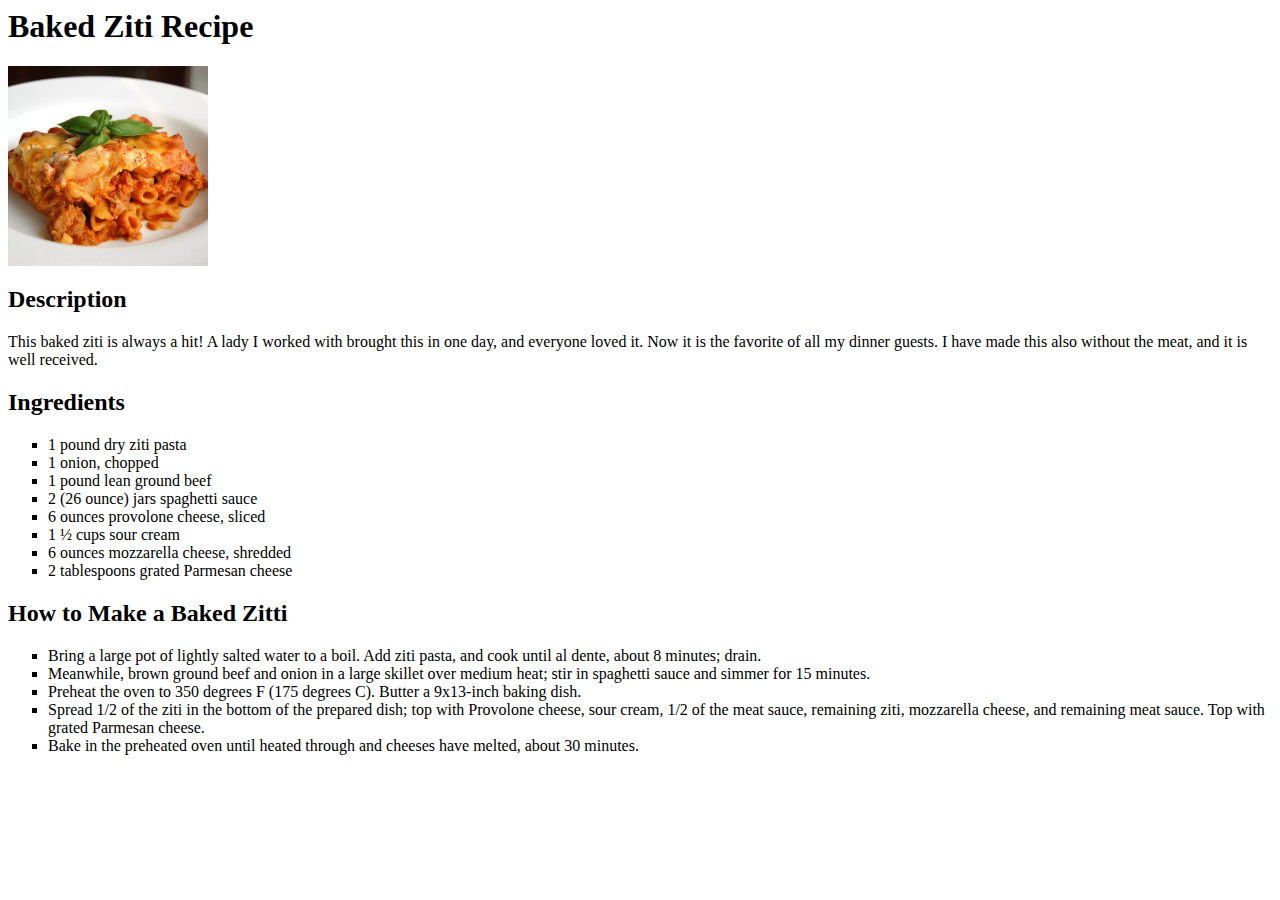
==== recipes/Baked-Zitti.html @ a32cab96 "I create an HTML web site focused on recipes with several links to other webpages" ====
<body>

<h1><html>

<head>
    <title>Baked Zitti</title>

</head>
<body>

<h1>Baked Ziti Recipe</h1>

<img src="../images/4557541-21604073f2774e89b532193821d6cd9c.webp" alt="Image of a Baked Zitti" width="200">

<h2> Description </h2>

<p>This baked ziti is always a hit! A lady I worked with brought this in one day, and everyone loved it. 
    Now it is the favorite of all my dinner guests. 
    I have made this also without the meat, and it is well received.</p> 


<h2>Ingredients</h2>

<ul style="list-style-type:square;">

<li>1 pound dry ziti pasta</li>
<li>1 onion, chopped</li>
<li>1 pound lean ground beef</li>
<li>2 (26 ounce) jars spaghetti sauce</li>
<li>6 ounces provolone cheese, sliced</li>
<li>1 ½ cups sour cream</li>
<li>6 ounces mozzarella cheese, shredded</li>
<li>2 tablespoons grated Parmesan cheese</li>

</ul>

<h2>How to Make a Baked Zitti</h2>

<ol style="list-style-type:square;">

    <li>Bring a large pot of lightly salted water to a boil. Add ziti pasta, and cook until al dente, about 8 minutes; drain.</li>
    <li>Meanwhile, brown ground beef and onion in a large skillet over medium heat; stir in spaghetti sauce and simmer for 15 minutes.  </li>
    <li>Preheat the oven to 350 degrees F (175 degrees C). Butter a 9x13-inch baking dish.  </li>
    <li>Spread 1/2 of the ziti in the bottom of the prepared dish; top with Provolone cheese, sour cream, 1/2 of the meat sauce, remaining ziti, mozzarella cheese, 
        and remaining meat sauce. Top with grated Parmesan cheese.   </li>
    <li>Bake in the preheated oven until heated through and cheeses have melted, about 30 minutes.</li>
       
    
</ol>

</body>

</html>
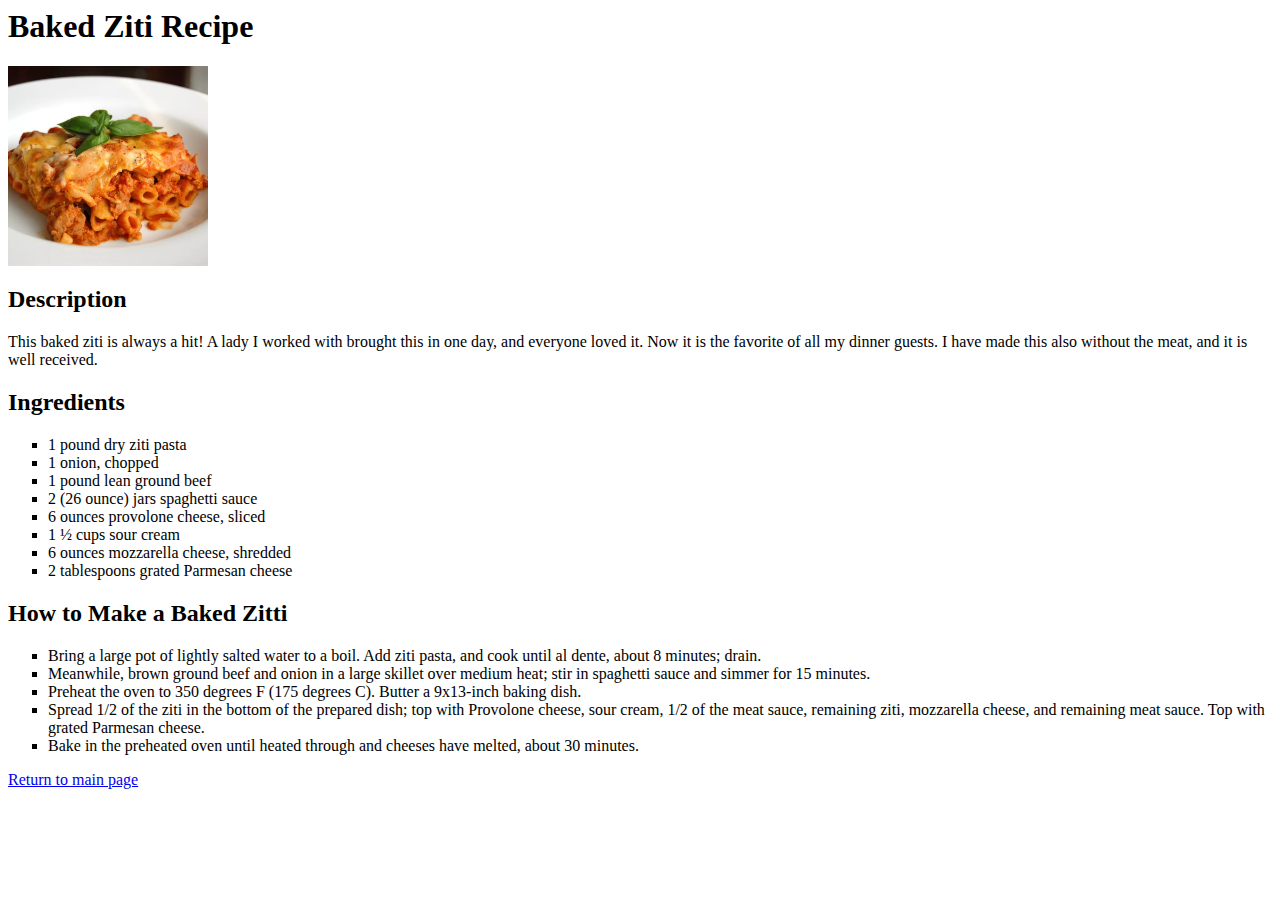
==== commit 362ce020: "Linkto the main page added in each of the webpages" ====
--- a/recipes/Baked-Zitti.html
+++ b/recipes/Baked-Zitti.html
@@ -48,6 +48,8 @@
     
 </ol>
 
+<a href="../index.html">Return to main page</a>
+
 </body>
 
 </html>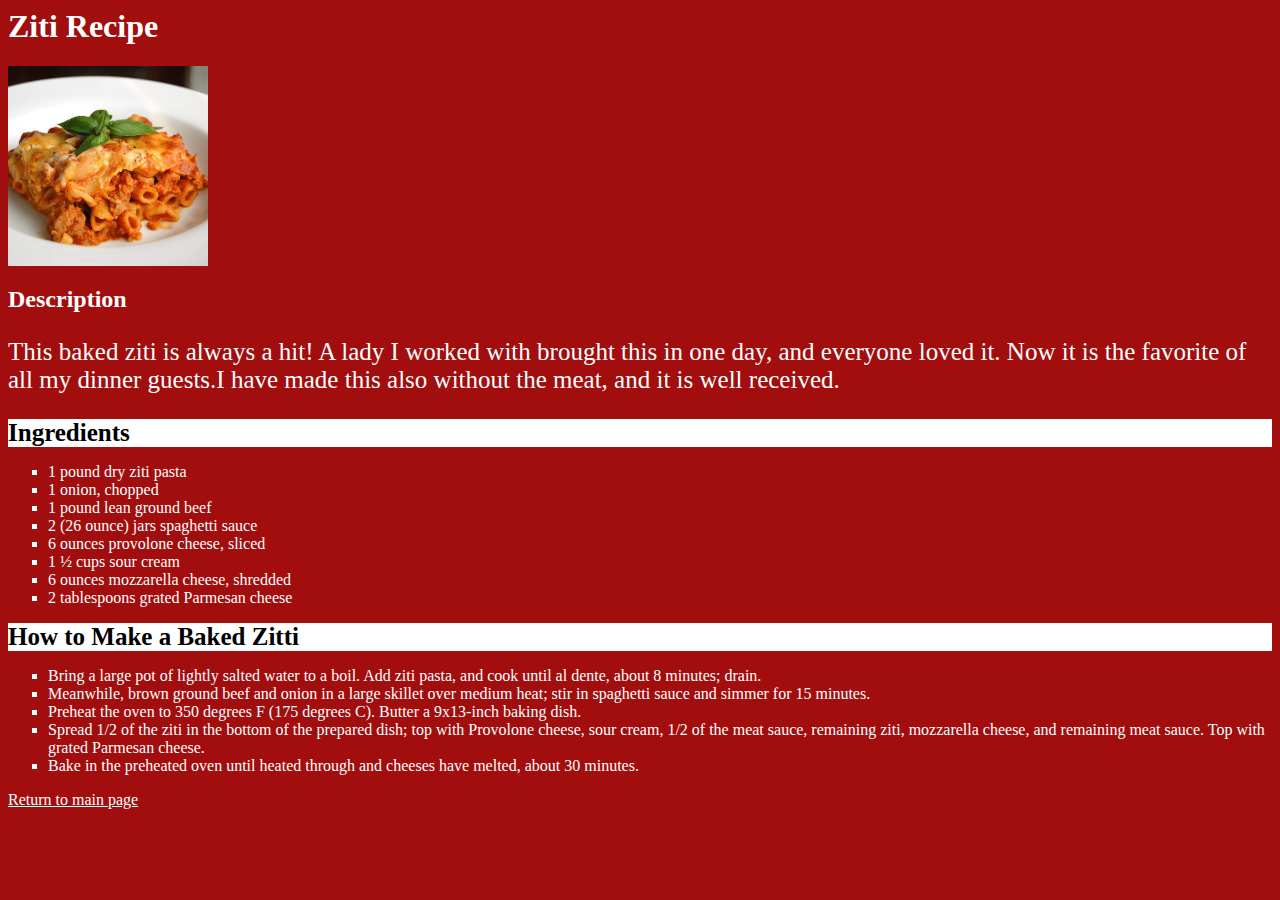
==== commit 3559dfdd: "I added CSS configurations to the webpages" ====
--- a/recipes/Baked-Zitti.html
+++ b/recipes/Baked-Zitti.html
@@ -4,22 +4,22 @@
 
 <head>
     <title>Baked Zitti</title>
-
+    <link rel="stylesheet" href="style1.css" />
 </head>
 <body>
 
-<h1>Baked Ziti Recipe</h1>
+<h1>Ziti Recipe</h1> 
 
 <img src="../images/4557541-21604073f2774e89b532193821d6cd9c.webp" alt="Image of a Baked Zitti" width="200">
 
 <h2> Description </h2>
 
-<p>This baked ziti is always a hit! A lady I worked with brought this in one day, and everyone loved it. 
-    Now it is the favorite of all my dinner guests. 
-    I have made this also without the meat, and it is well received.</p> 
+<div class="Description"><p>
+This baked ziti is always a hit! A lady I worked with brought this in one day, and everyone loved it. 
+Now it is the favorite of all my dinner guests.I have made this also without the meat, and it is well received.</div> 
 
 
-<h2>Ingredients</h2>
+<div class="titles">Ingredients</div> 
 
 <ul style="list-style-type:square;">
 
@@ -34,7 +34,7 @@
 
 </ul>
 
-<h2>How to Make a Baked Zitti</h2>
+<div class="titles">How to Make a Baked Zitti</div> 
 
 <ol style="list-style-type:square;">
 
--- a/recipes/style1.css
+++ b/recipes/style1.css
@@ -0,0 +1,24 @@
+
+
+.description {
+
+background-color: white;
+color: black;
+font-family: 'Times New Roman', Times, serif;
+font-size: 25px;
+    }
+
+    .titles {
+
+        background-color: white;
+        color: black;
+        font-size: 25px;
+        font-weight: bold;
+    }
+
+    * {
+
+        background-color: rgb(162, 13, 13);
+        color: white;
+        
+        }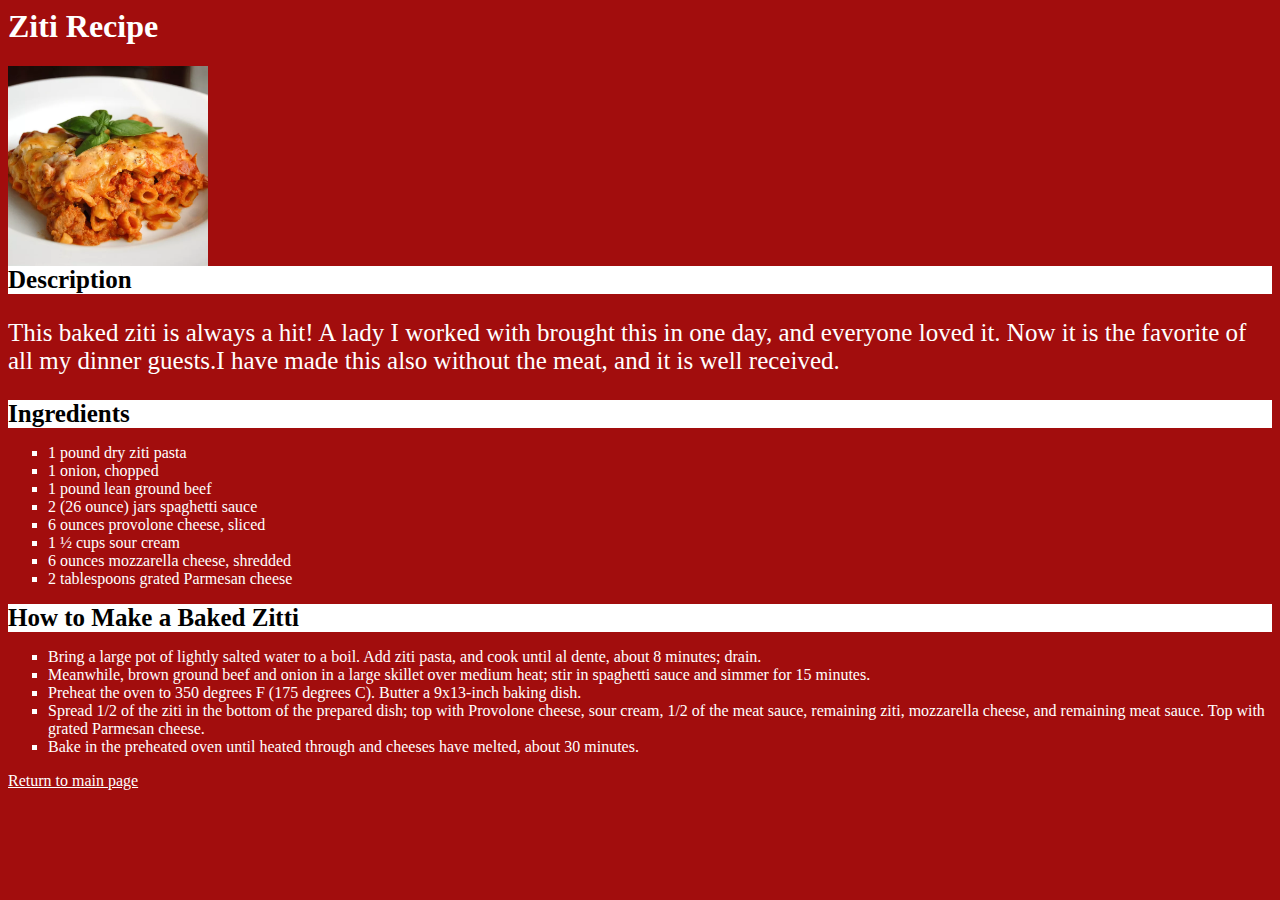
==== commit 139fc6e6: "final details of the project" ====
--- a/recipes/Baked-Zitti.html
+++ b/recipes/Baked-Zitti.html
@@ -12,7 +12,7 @@
 
 <img src="../images/4557541-21604073f2774e89b532193821d6cd9c.webp" alt="Image of a Baked Zitti" width="200">
 
-<h2> Description </h2>
+<div class="titles"> Description </div>
 
 <div class="Description"><p>
 This baked ziti is always a hit! A lady I worked with brought this in one day, and everyone loved it. 
--- a/recipes/style1.css
+++ b/recipes/style1.css
@@ -2,7 +2,7 @@
 
 .description {
 
-background-color: white;
+
 color: black;
 font-family: 'Times New Roman', Times, serif;
 font-size: 25px;
@@ -20,5 +20,5 @@
 
         background-color: rgb(162, 13, 13);
         color: white;
-        
+        opacity: 30;
         }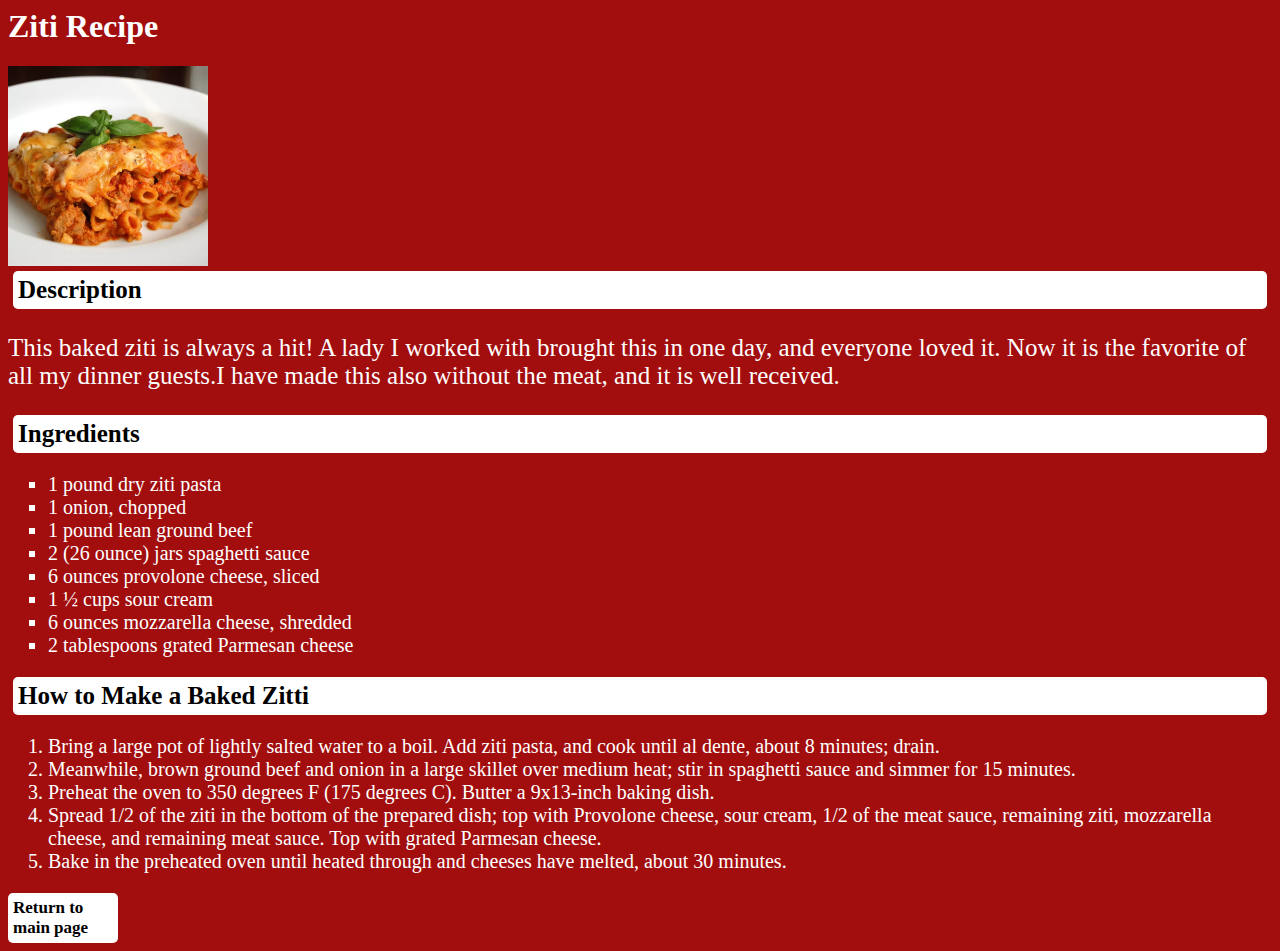
==== commit 04745ec6: "Improvement of CSS code using new tools" ====
--- a/recipes/Baked-Zitti.html
+++ b/recipes/Baked-Zitti.html
@@ -36,7 +36,7 @@
 
 <div class="titles">How to Make a Baked Zitti</div> 
 
-<ol style="list-style-type:square;">
+<ol>
 
     <li>Bring a large pot of lightly salted water to a boil. Add ziti pasta, and cook until al dente, about 8 minutes; drain.</li>
     <li>Meanwhile, brown ground beef and onion in a large skillet over medium heat; stir in spaghetti sauce and simmer for 15 minutes.  </li>
--- a/recipes/style1.css
+++ b/recipes/style1.css
@@ -8,17 +8,50 @@
 font-size: 25px;
     }
 
-    .titles {
+.titles {
 
         background-color: white;
         color: black;
         font-size: 25px;
         font-weight: bold;
+        padding: 5px;
+        margin: 5px;
+        border-radius: 5px;
+       
+       
     }
 
-    * {
+* {
 
         background-color: rgb(162, 13, 13);
         color: white;
         opacity: 30;
-        }+        }
+
+
+
+
+
+ul {
+
+    font-size: 20px
+}
+
+ol {
+
+    font-size: 20px;
+}
+
+a {
+    background-color: white;
+    display: block;
+    width: 100;
+    font-size: 17px;
+    font-weight:bold;
+    outline: none;
+    text-decoration: none;
+    color: black;
+    padding: 5px;
+    margin-top: 20px;
+    border-radius: 5px;
+}